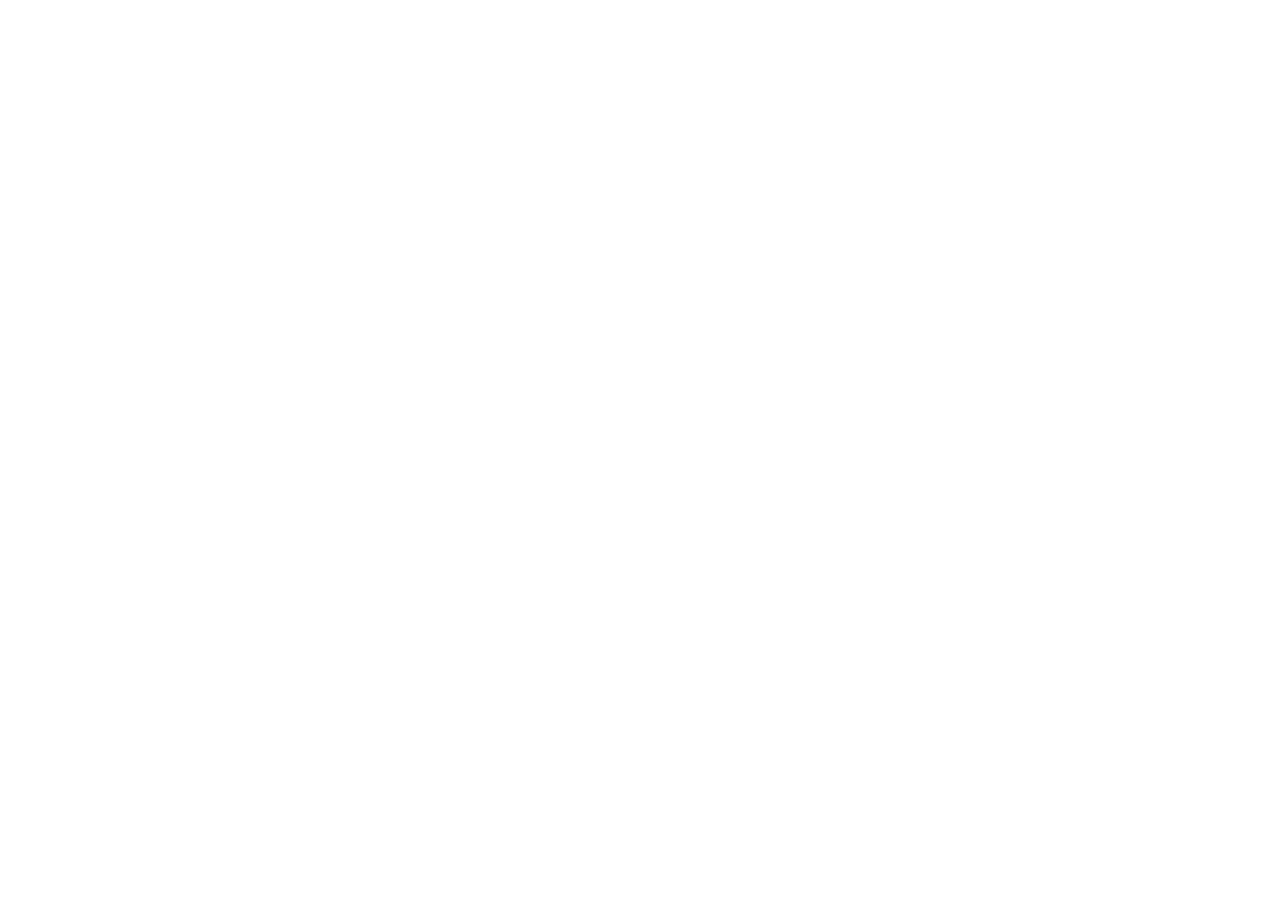
==== index.html @ 3cf303f8 "Add files via upload" ====
<!DOCTYPE html>
<html lang="en">
  <head>
    <meta charset="UTF-8" />
    <meta http-equiv="X-UA-Compatible" content="IE=edge" />
    <meta name="viewport" content="width=device-width, initial-scale=1.0" />
    <link rel="stylesheet" href="style.css">
    <title>Marked Territory</title>
  </head>
  <body>
      <audio src="./imgs/mp3.mp3" autoplay loop></audio>
    </audio>
    <section class="cont">
        <video src="./imgs/bg.m4v" muted autoplay loop></video>
        <div class="href">
            <a id="alpha-1" href="./pages/alpha-1.html"></a>
            <a id="alpha-2" href="./pages/alpha-1.html"></a>
            <a id="omega1-1" href="./pages/omega1-1.html"></a>
            <a id="omega2-1" href="./pages/omega2-1.html"></a>
            <a id="Architecture" href="./pages/Architecture.html"></a>
            <a id="heart" href="./pages/heart.html"></a>
            <a id="build-vr" href="./pages/build-vr.html"></a>
            <a id="scenery-vr" href="./pages/scenery-vr.html"></a>
        </div>
    </section>
  </body>
</html>
---- style.css ----
body{
    margin: 0;
    padding: 0;
}

.cont{
    position: relative;
    width:100vw;
    height:100vh;
}
.cont video,
.cont .href{
    position:absolute;
    top:0;
    left:0;
    width: 100%;
    height: 100%;
    z-index:1;
    object-fit: cover;
}

.cont a {
    display: block;
    position: absolute;
    width:10vw;
    height:20vh;
    cursor: url('./imgs/at3qd-6v759-001.ico'),auto;
}
.cont #alpha-1{
    top:12vh;
    left:9vw;
}
#alpha-2{
    top:12vh;
    right:9vw; 
}
#omega1-1{
    width: 20vw;
    height: 30vh;
    top:50vh;
    left:5vw;
}
#omega2-1{
    width: 20vw;
    height: 30vh;
    top:50vh;
    right:5vw;
}
#Architecture{
    width: 20vw;
    height: 70vh;
    top:10vh;
    left:40vw;
}
#heart{
    top:25vh;
    left: 42vw;
    z-index: 2;
}
#build-vr{
    top:12vh;
    right:35vw; 
    z-index: 2;
}
#scenery-vr{
    top:12vh;
    left:30vw; 
    z-index: 2; 
}
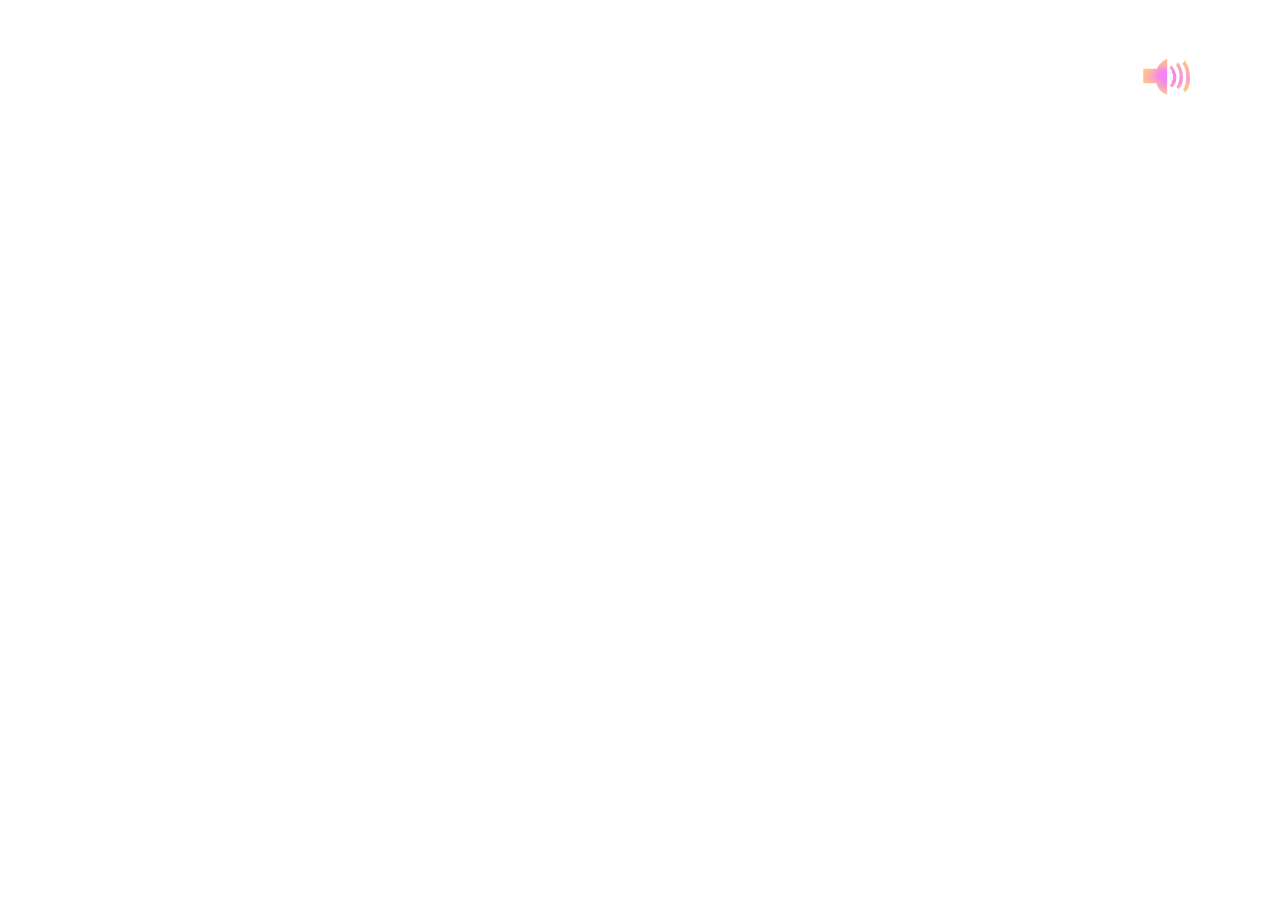
==== commit 37a2459e: "Add files via upload" ====
--- a/index.html
+++ b/index.html
@@ -8,11 +8,12 @@
     <title>Marked Territory</title>
   </head>
   <body>
-      <audio src="./imgs/mp3.mp3" autoplay loop></audio>
+      <audio src="./imgs/mp3.mp3" hidden autoplay loop></audio>
     </audio>
     <section class="cont">
         <video src="./imgs/bg.m4v" muted autoplay loop></video>
         <div class="href">
+            <a href="#" onclick="autoPlay()" class="play"></a>
             <a id="alpha-1" href="./pages/alpha-1.html"></a>
             <a id="alpha-2" href="./pages/alpha-1.html"></a>
             <a id="omega1-1" href="./pages/omega1-1.html"></a>
@@ -23,5 +24,6 @@
             <a id="scenery-vr" href="./pages/scenery-vr.html"></a>
         </div>
     </section>
+    <script src="index.js"></script>
   </body>
 </html>
--- a/style.css
+++ b/style.css
@@ -16,7 +16,7 @@
     width: 100%;
     height: 100%;
     z-index:1;
-    object-fit: cover;
+    object-fit: fill;
 }
 
 .cont a {
@@ -24,6 +24,7 @@
     position: absolute;
     width:10vw;
     height:20vh;
+    /* background: aqua; */
     cursor: url('./imgs/at3qd-6v759-001.ico'),auto;
 }
 .cont #alpha-1{
@@ -58,12 +59,26 @@
     z-index: 2;
 }
 #build-vr{
-    top:12vh;
-    right:35vw; 
+    top:10vh;
+    right:30vw; 
     z-index: 2;
 }
 #scenery-vr{
-    top:12vh;
-    left:30vw; 
+    top:10vh;
+    left:26vw; 
     z-index: 2; 
+}
+.back{
+    z-index: 2;
+    top: -2vh;
+    left:3vw;
+    background: url(./imgs/back.png) no-repeat;
+    background-size: 100%,100%;
+}
+.play{
+    z-index: 2;
+    top: 0vh;
+    right:3vw;
+    background: url(./imgs/play.png) no-repeat;
+    background-size: 100%,100%;
 }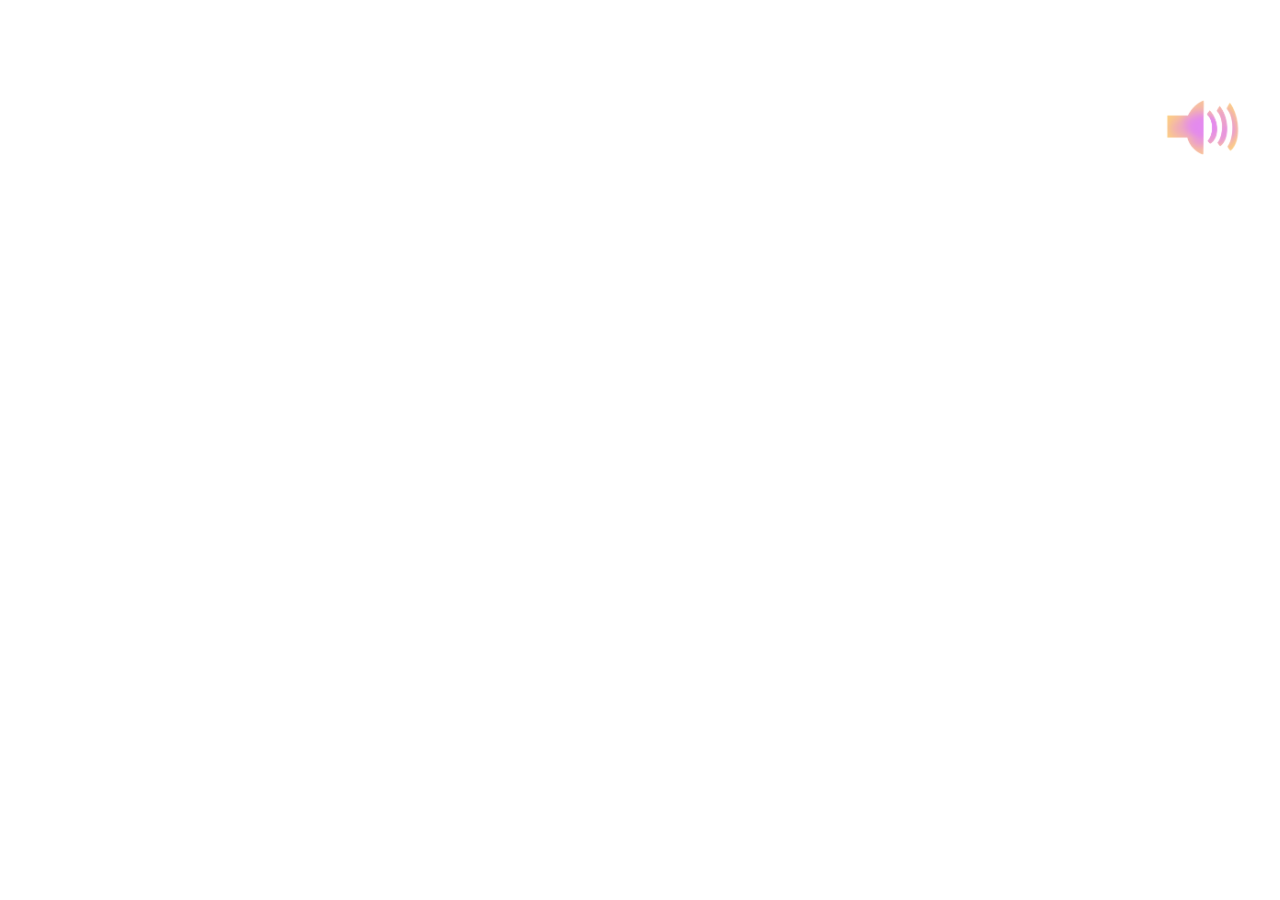
==== commit 43057fc9: "Add files via upload" ====
--- a/index.html
+++ b/index.html
@@ -9,21 +9,11 @@
   </head>
   <body>
       <audio src="./imgs/mp3.mp3" hidden autoplay loop></audio>
-    </audio>
-    <section class="cont">
-        <video src="./imgs/bg.m4v" muted autoplay loop></video>
-        <div class="href">
-            <a href="#" onclick="autoPlay()" class="play"></a>
-            <a id="alpha-1" href="./pages/alpha-1.html"></a>
-            <a id="alpha-2" href="./pages/alpha-1.html"></a>
-            <a id="omega1-1" href="./pages/omega1-1.html"></a>
-            <a id="omega2-1" href="./pages/omega2-1.html"></a>
-            <a id="Architecture" href="./pages/Architecture.html"></a>
-            <a id="heart" href="./pages/heart.html"></a>
-            <a id="build-vr" href="./pages/build-vr.html"></a>
-            <a id="scenery-vr" href="./pages/scenery-vr.html"></a>
-        </div>
-    </section>
+      <section class="cont">
+          <video src="./imgs/bg1.m4v" muted autoplay loop></video>
+          <a href="#" onclick="autoPlay()" class="play"></a>
+        <a class="href" href="./home.html"></div>
+      </section>
     <script src="index.js"></script>
   </body>
 </html>
--- a/style.css
+++ b/style.css
@@ -22,18 +22,21 @@
 .cont a {
     display: block;
     position: absolute;
-    width:10vw;
-    height:20vh;
-    /* background: aqua; */
+    width:12vw;
+    height:15vh;
     cursor: url('./imgs/at3qd-6v759-001.ico'),auto;
 }
-.cont #alpha-1{
+#alpha-1{
     top:12vh;
     left:9vw;
 }
 #alpha-2{
     top:12vh;
     right:9vw; 
+}
+#alpha-1:hover,#alpha-2:hover{
+    background:url('./imgs/icon/alpha.png') bottom center no-repeat;
+    background-size:contain;
 }
 #omega1-1{
     width: 20vw;
@@ -47,38 +50,60 @@
     top:50vh;
     right:5vw;
 }
+#omega1-1:hover,#omega2-1:hover{
+    background:url('./imgs/icon/omega.png') bottom center no-repeat;
+    background-size:contain;
+}
 #Architecture{
     width: 20vw;
     height: 70vh;
     top:10vh;
     left:40vw;
 }
+#Architecture:hover{
+    background:url('./imgs/icon/architecture.png') bottom center no-repeat;
+    background-size:contain;
+}
 #heart{
     top:25vh;
     left: 42vw;
     z-index: 2;
 }
+#heart:hover{
+    background:url('./imgs/icon/heart.png')bottom center no-repeat;
+    background-size:contain;
+}
 #build-vr{
-    top:10vh;
-    right:30vw; 
+    top:22vh;
+    right:25vw; 
     z-index: 2;
 }
+#build-vr:hover{
+    background:url('./imgs/icon/a_vr.png')bottom center no-repeat;
+    background-size:contain;
+}
 #scenery-vr{
-    top:10vh;
-    left:26vw; 
+    top:22vh;
+    left:25vw; 
     z-index: 2; 
 }
-.back{
+#scenery-vr:hover{
+    background:url('./imgs/icon/land_vr.png')bottom center no-repeat;
+    background-size:contain;
+}
+a.back{
     z-index: 2;
-    top: -2vh;
+    width:7vw;
+    top: 11vh;
     left:3vw;
-    background: url(./imgs/back.png) no-repeat;
-    background-size: 100%,100%;
+    background: url('./imgs/back.png') no-repeat;
+    background-size: contain;
 }
-.play{
+a.play{
     z-index: 2;
-    top: 0vh;
+    width:6vw;
+    top: 11vh;
     right:3vw;
-    background: url(./imgs/play.png) no-repeat;
-    background-size: 100%,100%;
+    background: url("./imgs/play.png")  no-repeat;
+    background-size: contain;
 }